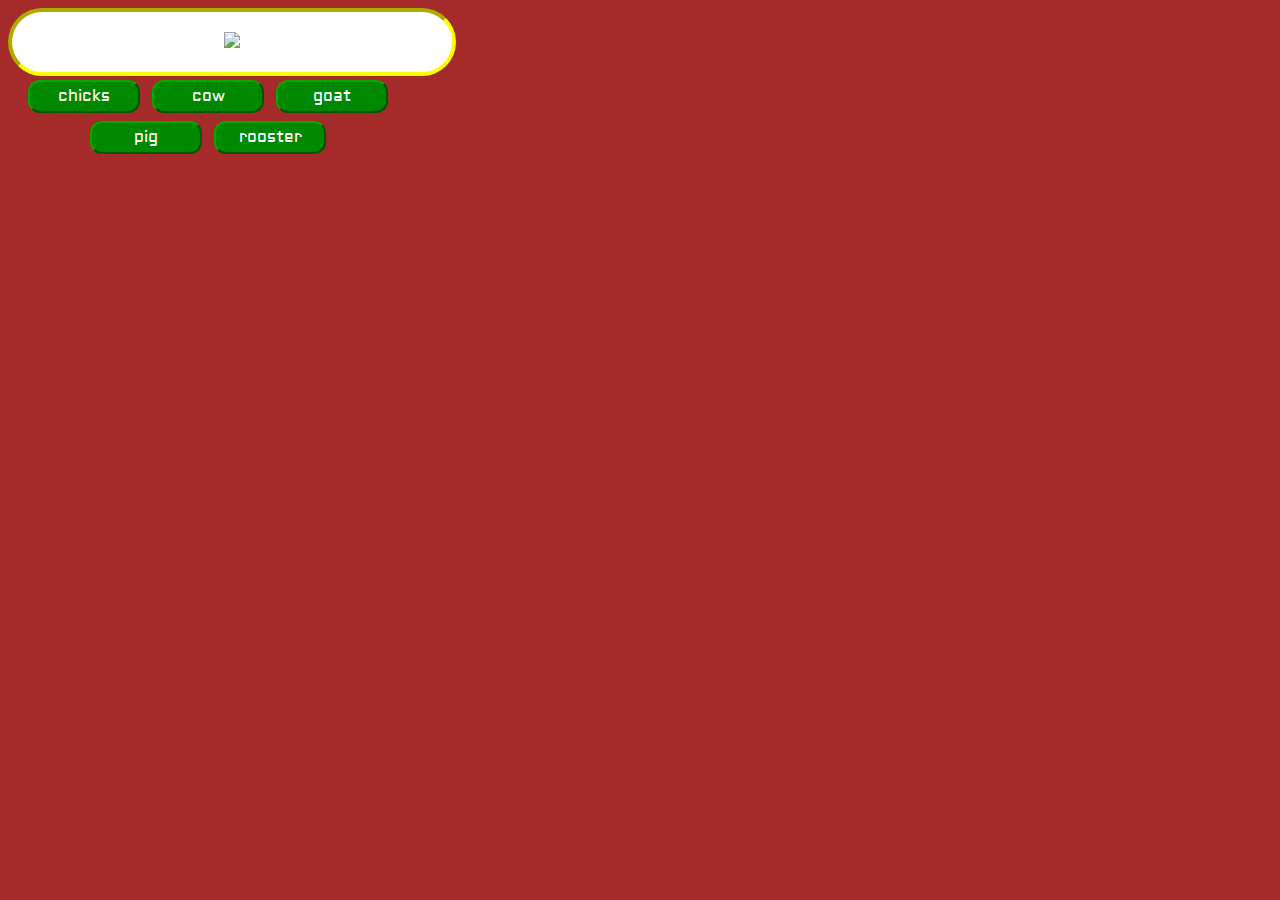
==== FinalProject/index.html @ 3c838026 "Create index.html" ====
<!DOCTYPE html>
<html>
<head>
    <title>Animals!!</title>
    <link href="https://fonts.googleapis.com/css?family=Aldrich" rel="stylesheet">
    <style>
        /* changes the background of the whole page */
        body{
            background-color: brown;
        }
        /* styles all images */
        img{
            height: 150px;
        }
        
        .animalWrapper{
            border: 4px inset yellow;
            border-radius: 40px;
            padding: 20px;
            text-align: center;
            width: 400px;
            background-color: #fff;
        }
        
        .buttonWrapper{
            width: 400px;
            text-align: center;
        }
        
        .button{
            display: inline-block;
            border: 2px outset #0a0;
            background-color: #080;
            width: 100px;
            color: #fff;
            padding: 4px;
            margin: 4px;
            border-radius: 12px;
            font-family: 'Aldrich', sans-serif;
        }
        
        .button:hover{
            border: 2px inset #0a0;
            background-color: #0d0;
            cursor: pointer;
            color: #000;
        }
    </style>
    <script src='https://ajax.googleapis.com/ajax/libs/jquery/3.2.1/jquery.min.js'></script>
</head>
<body>
    <div class='animalWrapper'>
        <img src='cow.png' />
    </div>
    <div class='buttonWrapper'>
        <div id='chicks' class='button'>chicks</div>
        <div id='cow' class='button'>cow</div>
        <div id='goat' class='button'>goat</div>
        <div id='pig' class='button'>pig</div>
        <div id='rooster' class='button'>rooster</div>
    </div>
</body>
<script src='animal.js'></script>
</html>
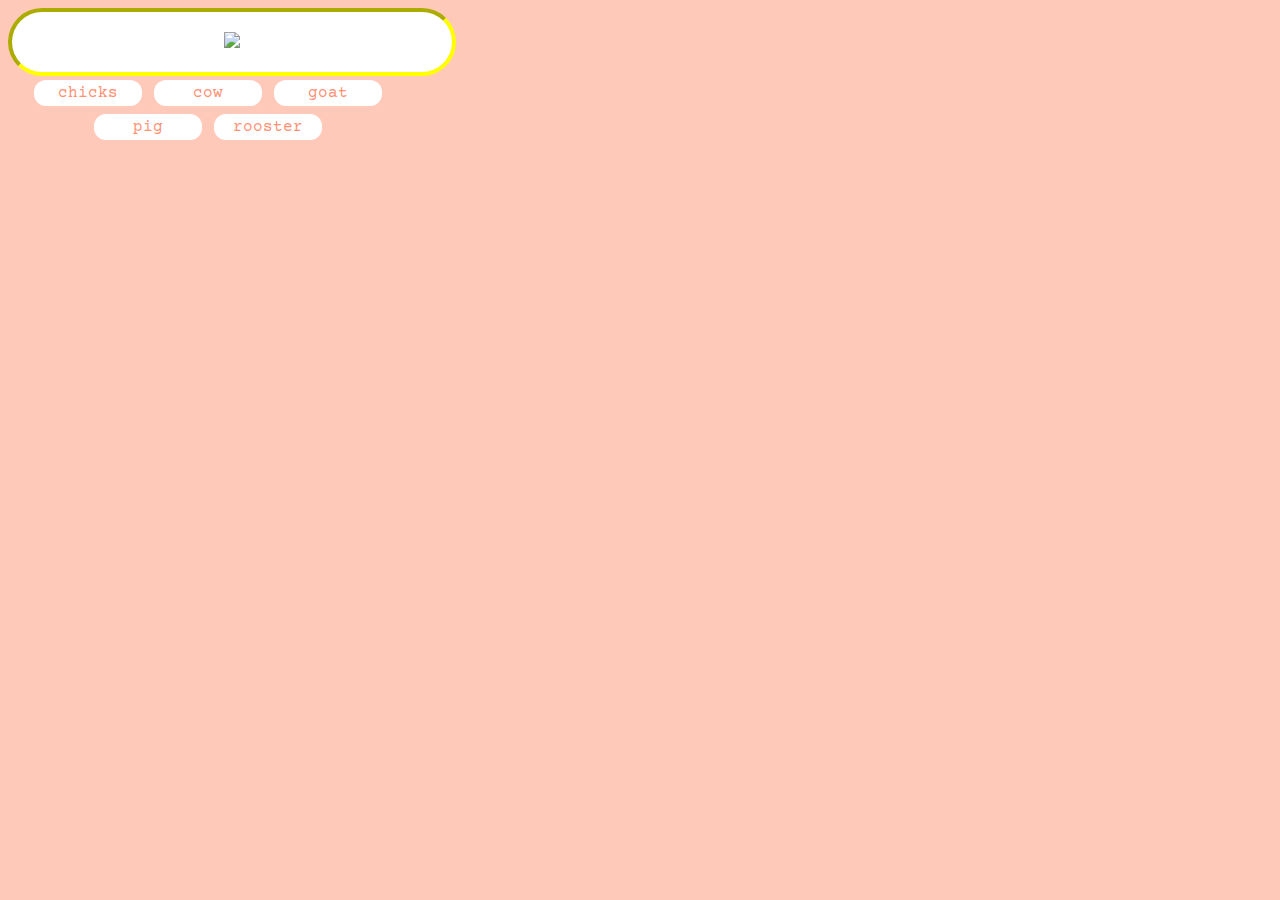
==== commit 656e03d9: "web" ====
--- a/FinalProject/index.html
+++ b/FinalProject/index.html
@@ -6,7 +6,7 @@
     <style>
         /* changes the background of the whole page */
         body{
-            background-color: brown;
+            background-color: #ffc9ba;
         }
         /* styles all images */
         img{
@@ -19,7 +19,7 @@
             padding: 20px;
             text-align: center;
             width: 400px;
-            background-color: #fff;
+            background-color: white;
         }
         
         .buttonWrapper{
@@ -29,23 +29,24 @@
         
         .button{
             display: inline-block;
-            border: 2px outset #0a0;
-            background-color: #080;
+            border: 2px white;
+            background-color: white;
             width: 100px;
-            color: #fff;
+            color: #ff9173;
+            font-family: 'Courier Prime', monospace;
             padding: 4px;
             margin: 4px;
             border-radius: 12px;
-            font-family: 'Aldrich', sans-serif;
         }
         
         .button:hover{
             border: 2px inset #0a0;
             background-color: #0d0;
             cursor: pointer;
-            color: #000;
+            color: white;
         }
     </style>
+    <link href="https://fonts.googleapis.com/css?family=Courier+Prime&display=swap" rel="stylesheet"></link>
     <script src='https://ajax.googleapis.com/ajax/libs/jquery/3.2.1/jquery.min.js'></script>
 </head>
 <body>
@@ -60,5 +61,5 @@
         <div id='rooster' class='button'>rooster</div>
     </div>
 </body>
-<script src='animal.js'></script>
+<script src='art.js'></script>
 </html>
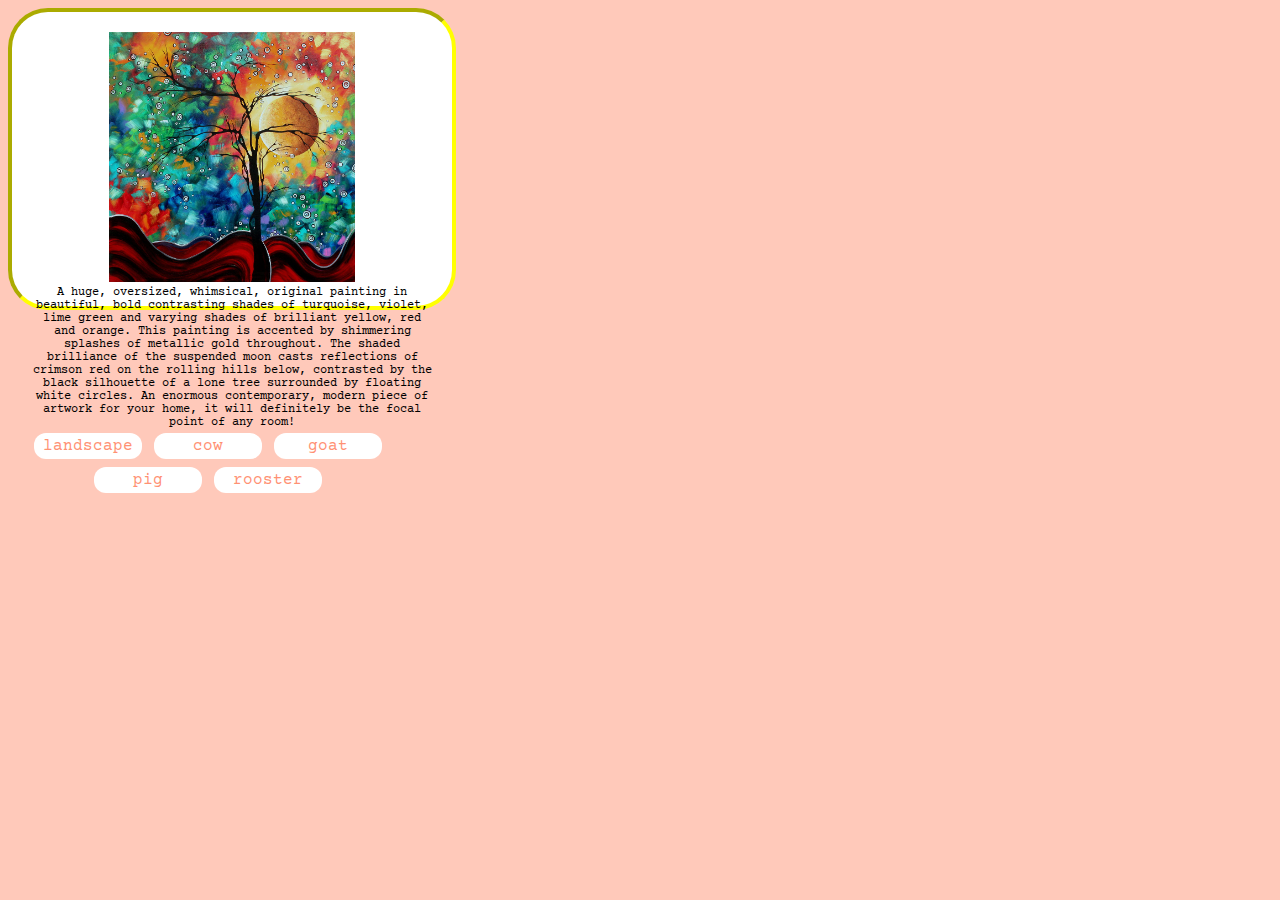
==== commit 2b1fe71b: "Demo of clicking" ====
--- a/FinalProject/index.html
+++ b/FinalProject/index.html
@@ -2,16 +2,13 @@
 <html>
 <head>
     <title>Animals!!</title>
-    <link href="https://fonts.googleapis.com/css?family=Aldrich" rel="stylesheet">
+    <link href="https://fonts.googleapis.com/css?family=Courier+Prime|Aldrich&display=swap" rel="stylesheet"></link>
     <style>
         /* changes the background of the whole page */
         body{
             background-color: #ffc9ba;
         }
-        /* styles all images */
-        img{
-            height: 150px;
-        }
+        
         
         .animalWrapper{
             border: 4px inset yellow;
@@ -21,10 +18,24 @@
             width: 400px;
             background-color: white;
         }
+
+        #artWork{
+            height: 250px;
+        }
+
+        #description{
+            font-family: 'Courier Prime', monospace;
+            font-size: 12px;
+            float: left;
+        }
         
         .buttonWrapper{
             width: 400px;
             text-align: center;
+        }
+
+        .buttonWrapper .description{
+            display: none;
         }
         
         .button{
@@ -46,16 +57,46 @@
             color: white;
         }
     </style>
-    <link href="https://fonts.googleapis.com/css?family=Courier+Prime&display=swap" rel="stylesheet"></link>
-    <script src='https://ajax.googleapis.com/ajax/libs/jquery/3.2.1/jquery.min.js'></script>
+    <script src='https://code.jquery.com/jquery-3.4.1.min.js'></script>
 </head>
 <body>
     <div class='animalWrapper'>
-        <img src='cow.png' />
+        <img id='artWork' src='images/placeHolder.jpg' />
+        <div id='description'>
+            A huge, oversized, whimsical, original painting in beautiful, bold contrasting shades of turquoise, 
+            violet, lime green and varying shades of brilliant yellow, red and orange. This painting is 
+            accented by shimmering splashes of metallic gold throughout. The shaded brilliance of the 
+            suspended moon casts reflections of crimson red on the rolling hills below, contrasted by the black 
+            silhouette of a lone tree surrounded by floating white circles. An enormous contemporary, modern 
+            piece of artwork for your home, it will definitely be the focal point of any room!
+        </div>
     </div>
     <div class='buttonWrapper'>
-        <div id='chicks' class='button'>chicks</div>
-        <div id='cow' class='button'>cow</div>
+        <div id='landscape' class='button'>
+            landscape
+            <div class='description'>
+                A huge, oversized, whimsical, original painting in beautiful, bold contrasting shades of turquoise, 
+                violet, lime green and varying shades of brilliant yellow, red and orange. This painting is 
+                accented by shimmering splashes of metallic gold throughout. The shaded brilliance of the 
+                suspended moon casts reflections of crimson red on the rolling hills below, contrasted by the black 
+                silhouette of a lone tree surrounded by floating white circles. An enormous contemporary, modern 
+                piece of artwork for your home, it will definitely be the focal point of any room!
+            </div>
+        </div>
+        <div id='cow' class='button'>
+            cow
+            <div class='description'>
+                Painting varnished for protection and enhancement
+                Hand-Signed Certificate of Authenticity included
+
+                This original oil painting captures colorful and whimsical cow in extreme texture impasto oils. A 
+                dramatic presence in any space, this contemporary original will be a great addition to any fine art 
+                collection and hangs beautifully with or without a frame on a nail.
+
+                Painted on a ¾” gallery wrapped stretched canvas and sides are painted, using highest quality artist
+                oils. This painting would make a great addition to any art collection.
+            </div>
+        </div>
         <div id='goat' class='button'>goat</div>
         <div id='pig' class='button'>pig</div>
         <div id='rooster' class='button'>rooster</div>
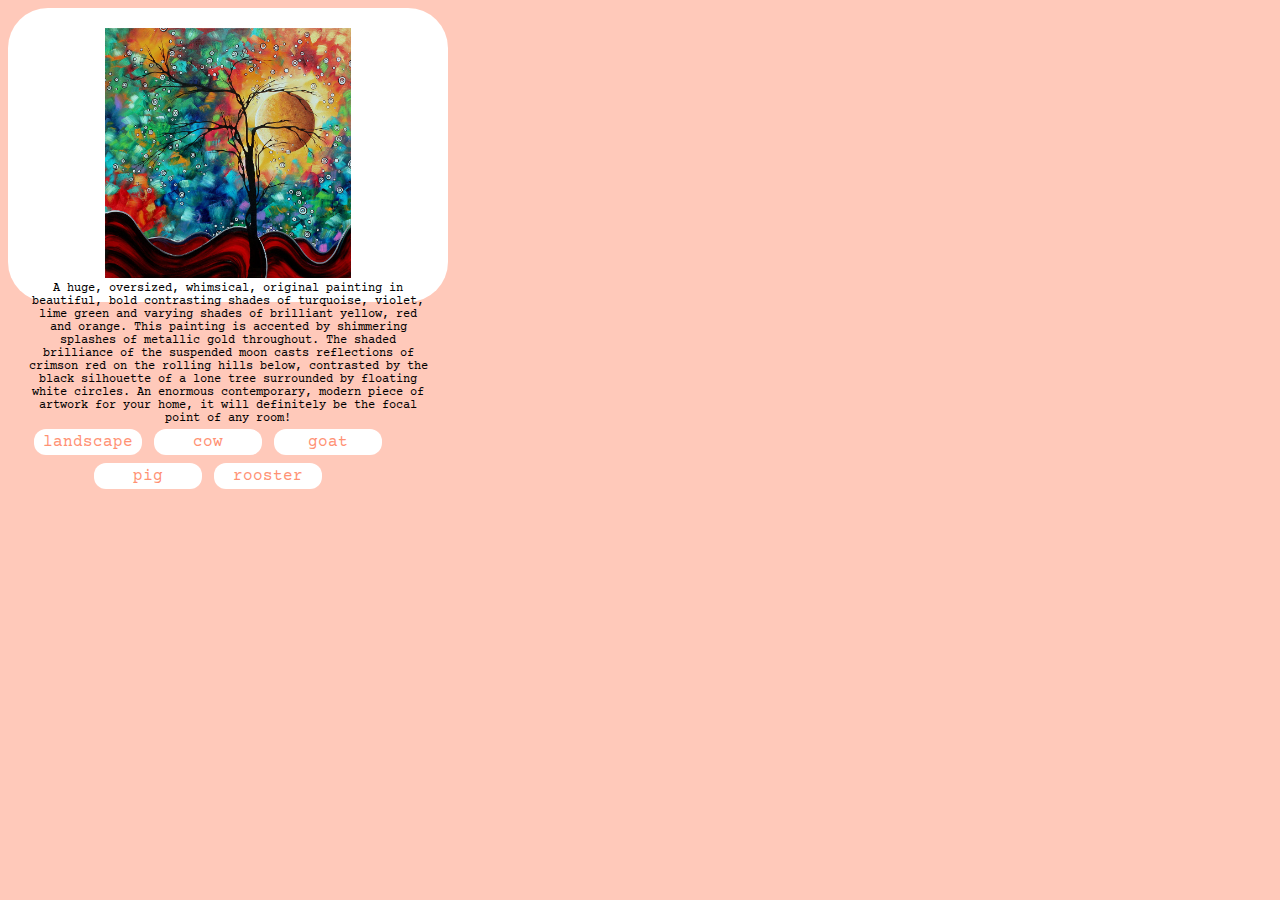
==== commit f8e6afba: "artwork" ====
--- a/FinalProject/index.html
+++ b/FinalProject/index.html
@@ -11,7 +11,7 @@
         
         
         .animalWrapper{
-            border: 4px inset yellow;
+            border: 4px white;
             border-radius: 40px;
             padding: 20px;
             text-align: center;
@@ -51,8 +51,8 @@
         }
         
         .button:hover{
-            border: 2px inset #0a0;
-            background-color: #0d0;
+            border: 2px inset white;
+            background-color: white;
             cursor: pointer;
             color: white;
         }
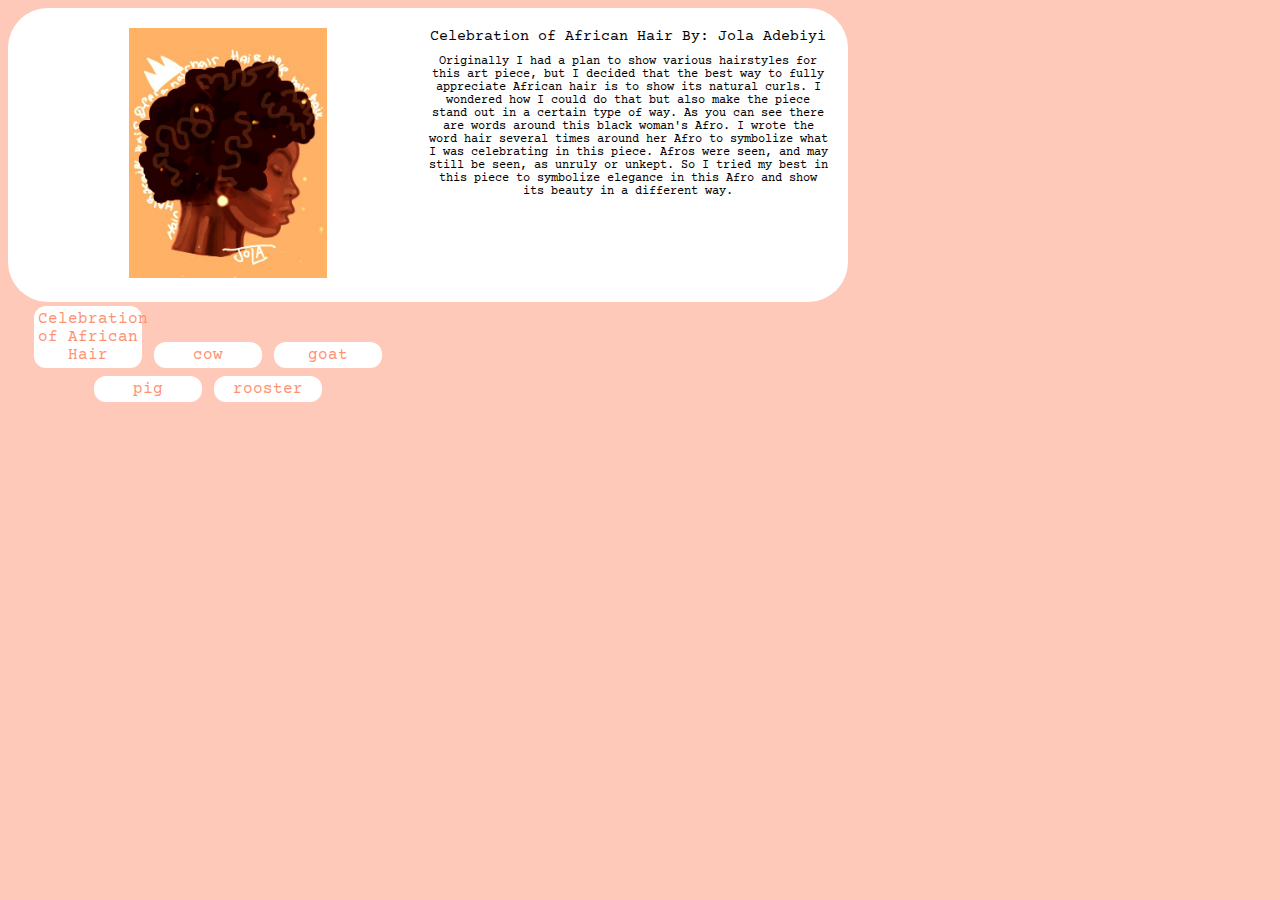
==== commit dcc09cc9: "l&s" ====
--- a/FinalProject/index.html
+++ b/FinalProject/index.html
@@ -1,7 +1,7 @@
 <!DOCTYPE html>
 <html>
 <head>
-    <title>Animals!!</title>
+    <title>The Works of Mojolaoluwa Adebiyi</title>
     <link href="https://fonts.googleapis.com/css?family=Courier+Prime|Aldrich&display=swap" rel="stylesheet"></link>
     <style>
         /* changes the background of the whole page */
@@ -10,12 +10,12 @@
         }
         
         
-        .animalWrapper{
+        .artWrapper{
             border: 4px white;
             border-radius: 40px;
             padding: 20px;
             text-align: center;
-            width: 400px;
+            width: 800px;
             background-color: white;
         }
 
@@ -26,7 +26,8 @@
         #description{
             font-family: 'Courier Prime', monospace;
             font-size: 12px;
-            float: left;
+            float: right;
+            width: 50%;
         }
         
         .buttonWrapper{
@@ -56,31 +57,58 @@
             cursor: pointer;
             color: white;
         }
+
+        #title{
+            margin-bottom: 10px;
+            font-size: 15px;
+
+
+        }
     </style>
     <script src='https://code.jquery.com/jquery-3.4.1.min.js'></script>
 </head>
 <body>
-    <div class='animalWrapper'>
-        <img id='artWork' src='images/placeHolder.jpg' />
+    <div class='artWrapper'>
+        <img id='artWork' src='images/Celebration of African Hair.jpg' />
         <div id='description'>
-            A huge, oversized, whimsical, original painting in beautiful, bold contrasting shades of turquoise, 
-            violet, lime green and varying shades of brilliant yellow, red and orange. This painting is 
-            accented by shimmering splashes of metallic gold throughout. The shaded brilliance of the 
-            suspended moon casts reflections of crimson red on the rolling hills below, contrasted by the black 
-            silhouette of a lone tree surrounded by floating white circles. An enormous contemporary, modern 
-            piece of artwork for your home, it will definitely be the focal point of any room!
+            
+            <div id='title'>Celebration of African Hair
+                By: Jola Adebiyi </div>
+
+                Originally I had a plan to show various hairstyles for this art 
+                piece, but I decided that the best way to fully appreciate 
+                African hair is to show its natural curls. I wondered how I 
+                could do that but also make the piece stand out in a certain 
+                type of way. 
+                As you can see there are words around this black woman's Afro. 
+                I wrote the word hair several times around her Afro to symbolize 
+                what I was celebrating in this piece. Afros were seen, and may 
+                still be seen, as unruly or unkept. So I tried my best in this 
+                piece to symbolize elegance in this Afro and show its beauty 
+                in a different way. 
+
         </div>
     </div>
+
+    
     <div class='buttonWrapper'>
-        <div id='landscape' class='button'>
-            landscape
+        <div id='portrait' class='button'>
+            Celebration of African Hair
             <div class='description'>
-                A huge, oversized, whimsical, original painting in beautiful, bold contrasting shades of turquoise, 
-                violet, lime green and varying shades of brilliant yellow, red and orange. This painting is 
-                accented by shimmering splashes of metallic gold throughout. The shaded brilliance of the 
-                suspended moon casts reflections of crimson red on the rolling hills below, contrasted by the black 
-                silhouette of a lone tree surrounded by floating white circles. An enormous contemporary, modern 
-                piece of artwork for your home, it will definitely be the focal point of any room!
+                <div id='title'>Celebration of African Hair
+                By: Jola Adebiyi </div>
+
+                Originally I had a plan to show various hairstyles for this art 
+                piece, but I decided that the best way to fully appreciate 
+                African hair is to show its natural curls. I wondered how I 
+                could do that but also make the piece stand out in a certain 
+                type of way. 
+                As you can see there are words around this black woman's Afro. 
+                I wrote the word hair several times around her Afro to symbolize 
+                what I was celebrating in this piece. Afros were seen, and may 
+                still be seen, as unruly or unkept. So I tried my best in this 
+                piece to symbolize elegance in this Afro and show its beauty 
+                in a different way. 
             </div>
         </div>
         <div id='cow' class='button'>
@@ -97,7 +125,10 @@
                 oils. This painting would make a great addition to any art collection.
             </div>
         </div>
-        <div id='goat' class='button'>goat</div>
+        <div id='goat' class='button'>
+            goat
+
+        </div>
         <div id='pig' class='button'>pig</div>
         <div id='rooster' class='button'>rooster</div>
     </div>
